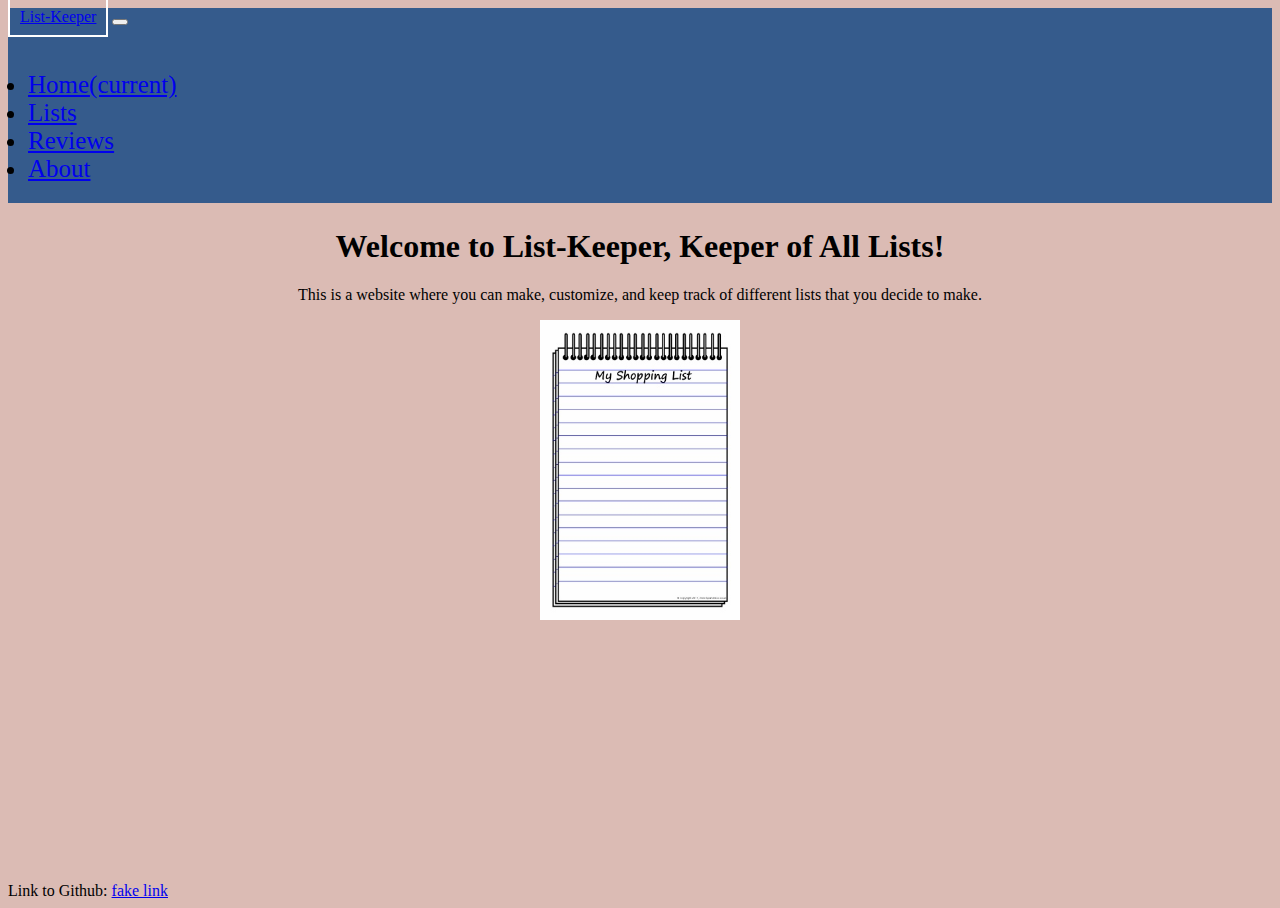
==== index.html @ cc6d9633 "first commit" ====
<!DOCTYPE html>
<html>
  <head>
    <link rel="stylesheet" href="https://stackpath.bootstrapcdn.com/bootstrap/4.2.1/css/bootstrap.min.css" integrity="sha384-GJzZqFGwb1QTTN6wy59ffF1BuGJpLSa9DkKMp0DgiMDm4iYMj70gZWKYbI706tWS" crossorigin="anonymous">
    <link rel="stylesheet" href="/styles.css" />
    <meta charset="utf-8">
    <title>List-Keeper</title>
  </head>
  <body>
    <nav class="navbar navbar-expand-lg navbar-dark bg-dark">
      <a class="navbar-brand" href="/">List-Keeper</a>
      <button class="navbar-toggler" type="button" data-toggle="collapse" data-target="#navbarNav" aria-controls="navbarNav" aria-expanded="false" aria-label="Toggle navigation">
        <span class="navbar-toggler-icon"></span>
      </button>
      <div class="collapse navbar-collapse" id="navbarNav">
        <ul class="navbar-nav">
          <li class="nav-item active">
            <a class="nav-link" href="/">Home<span class="sr-only">(current)</span></a>
          </li>
          <li class="nav-item">
            <a class="nav-link" href="/pages/lists.html">Lists</a>
          </li>
          <li class="nav-item">
            <a class="nav-link" href="/pages/reviews.html">Reviews</a>
          </li>
          <li class="nav-item">
            <a class="nav-link" href="/pages/about.html">About</a>
          </li>
        </ul>
      </div>
    </nav>
    <div class="home_page" id="home_page">
      <h1>Welcome to List-Keeper, Keeper of All Lists!</h1>
      <p>This is a website where you can make, customize, and keep track of different lists that you decide to make.</p>
      <img src="/images/list.jpg" alt="list clipart"/>
    </div>

    <script src="https://code.jquery.com/jquery-3.3.1.slim.min.js" integrity="sha384-q8i/X+965DzO0rT7abK41JStQIAqVgRVzpbzo5smXKp4YfRvH+8abtTE1Pi6jizo" crossorigin="anonymous"></script>
    <script src="https://cdnjs.cloudflare.com/ajax/libs/popper.js/1.14.6/umd/popper.min.js" integrity="sha384-wHAiFfRlMFy6i5SRaxvfOCifBUQy1xHdJ/yoi7FRNXMRBu5WHdZYu1hA6ZOblgut" crossorigin="anonymous"></script>
    <script src="https://stackpath.bootstrapcdn.com/bootstrap/4.2.1/js/bootstrap.min.js" integrity="sha384-B0UglyR+jN6CkvvICOB2joaf5I4l3gm9GU6Hc1og6Ls7i6U/mkkaduKaBhlAXv9k" crossorigin="anonymous"></script>
  </body>
  <footer>Link to Github: <a href="https://www.youtube.com/watch?v=6n3pFFPSlW4&ab_channel=angie8051">fake link</a></footer>
</html>
---- styles.css ----
.bg-dark {
  background-color: #355B8C !important;
}

.navbar-brand {
  border: 2px solid #fff;
  padding: 10px;
}

.navbar-nav {
  padding: 20px;
  font-size: 25px;
}

img {
  width: 200px;
  height: 300px;
  display: block;
  margin-left: auto;
  margin-right: auto;
  margin-bottom: 10px;
}

.about_me {
  text-align: center;
  margin-bottom: 20px;
  margin-top: 40px;
}

.ordered_list {
  margin-left: 20px;
  font-size: 15px;
  font-family: serif;
  font-weight: bold;
}

.unordered_list {
  margin-left: 20px;
  font-size: 15px;
  font-family: serif;
  font-weight: bold;
}

.lists_page {
  background-color: #DBBBB4;
}

.about_page {
  background-color: #DBBBB4;
  /*height: 100%;*/
  padding-top: 10px;
}

.row {
  margin-left: auto;
  margin-right: 10px;
  display: flex;
  clear: both;
}

.column {
  float: right;
  width: 50%;
  padding-left: 200px;
}

.home_page {
  text-align: center;
  color: black;
}

footer {
  background-color: #DBBBB4;
  bottom: 0;
  display: block;
  position: fixed;
}

html {
  height: 100%;
}

body {
  height: 100%;
  background-color: #DBBBB4;
}

.reviews_page {
  text-align: center;
}
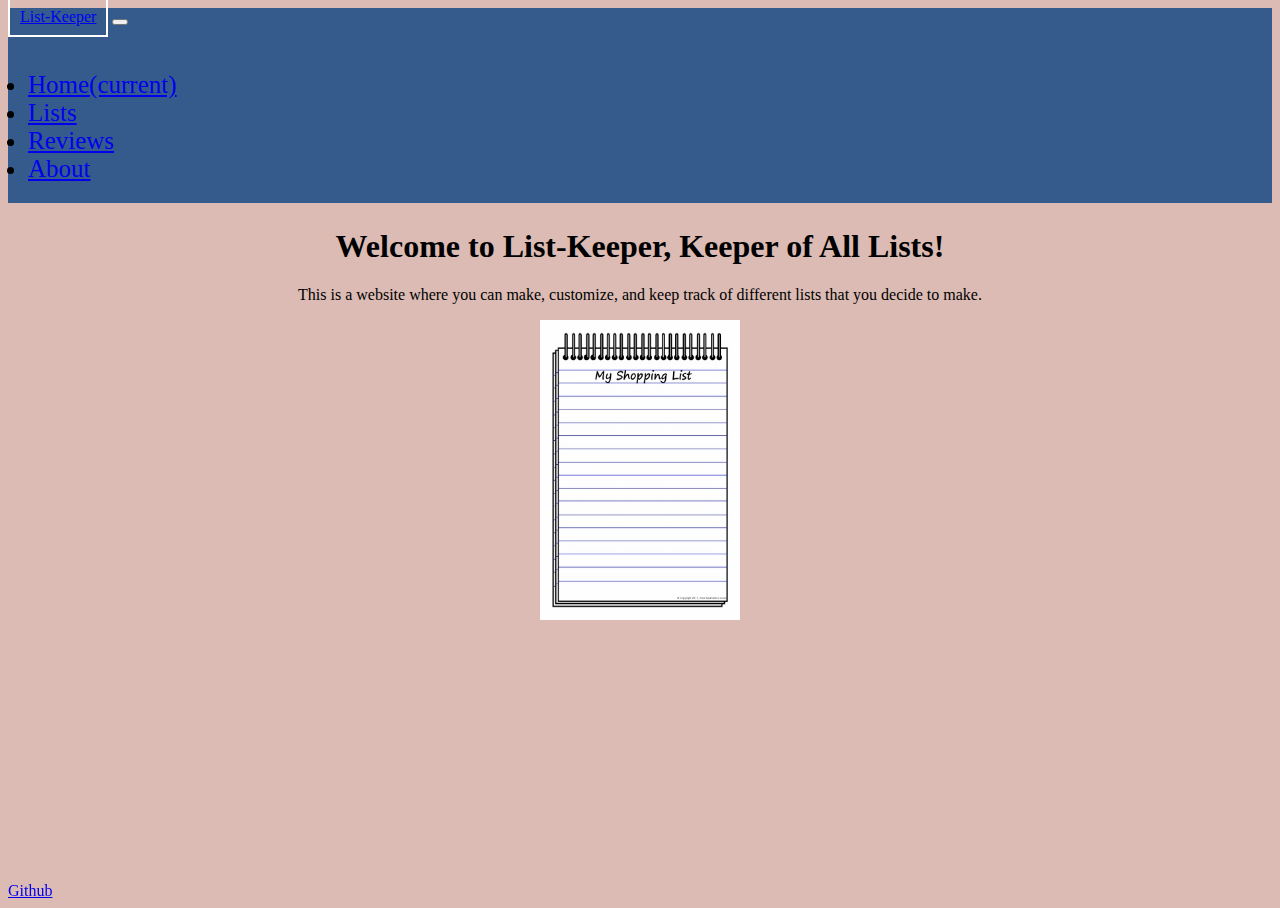
==== commit 20e601fa: "fixed links" ====
--- a/index.html
+++ b/index.html
@@ -2,29 +2,29 @@
 <html>
   <head>
     <link rel="stylesheet" href="https://stackpath.bootstrapcdn.com/bootstrap/4.2.1/css/bootstrap.min.css" integrity="sha384-GJzZqFGwb1QTTN6wy59ffF1BuGJpLSa9DkKMp0DgiMDm4iYMj70gZWKYbI706tWS" crossorigin="anonymous">
-    <link rel="stylesheet" href="/styles.css" />
+    <link rel="stylesheet" href="./pages/styles.css" />
     <meta charset="utf-8">
     <title>List-Keeper</title>
   </head>
   <body>
     <nav class="navbar navbar-expand-lg navbar-dark bg-dark">
-      <a class="navbar-brand" href="/">List-Keeper</a>
+      <a class="navbar-brand" href="/CP1/">List-Keeper</a>
       <button class="navbar-toggler" type="button" data-toggle="collapse" data-target="#navbarNav" aria-controls="navbarNav" aria-expanded="false" aria-label="Toggle navigation">
         <span class="navbar-toggler-icon"></span>
       </button>
       <div class="collapse navbar-collapse" id="navbarNav">
         <ul class="navbar-nav">
           <li class="nav-item active">
-            <a class="nav-link" href="/">Home<span class="sr-only">(current)</span></a>
+            <a class="nav-link" href="/CP1/">Home<span class="sr-only">(current)</span></a>
           </li>
           <li class="nav-item">
-            <a class="nav-link" href="/pages/lists.html">Lists</a>
+            <a class="nav-link" href="./pages/lists.html">Lists</a>
           </li>
           <li class="nav-item">
-            <a class="nav-link" href="/pages/reviews.html">Reviews</a>
+            <a class="nav-link" href="./pages/reviews.html">Reviews</a>
           </li>
           <li class="nav-item">
-            <a class="nav-link" href="/pages/about.html">About</a>
+            <a class="nav-link" href="./pages/about.html">About</a>
           </li>
         </ul>
       </div>
@@ -32,12 +32,12 @@
     <div class="home_page" id="home_page">
       <h1>Welcome to List-Keeper, Keeper of All Lists!</h1>
       <p>This is a website where you can make, customize, and keep track of different lists that you decide to make.</p>
-      <img src="/images/list.jpg" alt="list clipart"/>
+      <img src="./pages/images/list.jpg" alt="list clipart"/>
     </div>
 
     <script src="https://code.jquery.com/jquery-3.3.1.slim.min.js" integrity="sha384-q8i/X+965DzO0rT7abK41JStQIAqVgRVzpbzo5smXKp4YfRvH+8abtTE1Pi6jizo" crossorigin="anonymous"></script>
     <script src="https://cdnjs.cloudflare.com/ajax/libs/popper.js/1.14.6/umd/popper.min.js" integrity="sha384-wHAiFfRlMFy6i5SRaxvfOCifBUQy1xHdJ/yoi7FRNXMRBu5WHdZYu1hA6ZOblgut" crossorigin="anonymous"></script>
     <script src="https://stackpath.bootstrapcdn.com/bootstrap/4.2.1/js/bootstrap.min.js" integrity="sha384-B0UglyR+jN6CkvvICOB2joaf5I4l3gm9GU6Hc1og6Ls7i6U/mkkaduKaBhlAXv9k" crossorigin="anonymous"></script>
   </body>
-  <footer>Link to Github: <a href="https://www.youtube.com/watch?v=6n3pFFPSlW4&ab_channel=angie8051">fake link</a></footer>
+ <footer><a href="https://github.com/aed20/CP1">Github</a></footer>
 </html>
--- a/pages/styles.css
+++ b/pages/styles.css
@@ -0,0 +1,90 @@
+.bg-dark {
+  background-color: #355B8C !important;
+}
+
+.navbar-brand {
+  border: 2px solid #fff;
+  padding: 10px;
+}
+
+.navbar-nav {
+  padding: 20px;
+  font-size: 25px;
+}
+
+img {
+  width: 200px;
+  height: 300px;
+  display: block;
+  margin-left: auto;
+  margin-right: auto;
+  margin-bottom: 10px;
+}
+
+.about_me {
+  text-align: center;
+  margin-bottom: 20px;
+  margin-top: 40px;
+}
+
+.ordered_list {
+  margin-left: 20px;
+  font-size: 15px;
+  font-family: serif;
+  font-weight: bold;
+}
+
+.unordered_list {
+  margin-left: 20px;
+  font-size: 15px;
+  font-family: serif;
+  font-weight: bold;
+}
+
+.lists_page {
+  background-color: #DBBBB4;
+}
+
+.about_page {
+  background-color: #DBBBB4;
+  /*height: 100%;*/
+  padding-top: 10px;
+}
+
+.row {
+  margin-left: auto;
+  margin-right: 10px;
+  display: flex;
+  clear: both;
+}
+
+.column {
+  float: right;
+  width: 50%;
+  padding-left: 200px;
+}
+
+.home_page {
+  text-align: center;
+  color: black;
+}
+
+footer {
+  background-color: #DBBBB4;
+  bottom: 0;
+  display: block;
+  position: fixed;
+}
+
+html {
+  height: 100%;
+}
+
+body {
+  height: 100%;
+  background-color: #DBBBB4;
+}
+
+.reviews_page {
+  text-align: center;
+}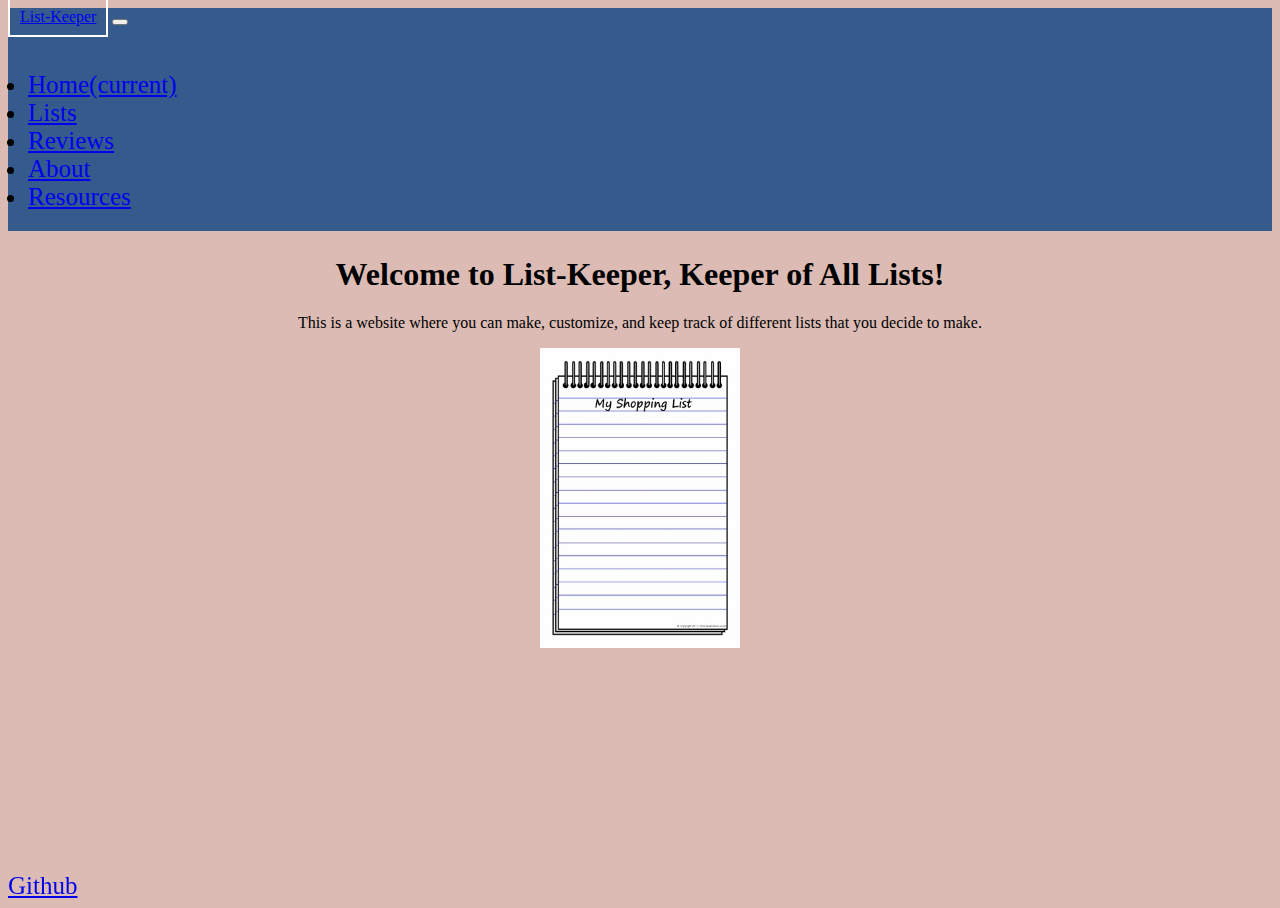
==== commit eec833c7: "added resources page" ====
--- a/index.html
+++ b/index.html
@@ -26,6 +26,9 @@
           <li class="nav-item">
             <a class="nav-link" href="./pages/about.html">About</a>
           </li>
+	  <li class="nav-item">
+		<a class="nav-link" href="./pages/resources.html">Resources</a>
+	  </li>
         </ul>
       </div>
     </nav>
--- a/pages/styles.css
+++ b/pages/styles.css
@@ -71,6 +71,7 @@
 
 footer {
   background-color: #DBBBB4;
+  font-size: 25px;
   bottom: 0;
   display: block;
   position: fixed;
@@ -87,4 +88,4 @@
 
 .reviews_page {
   text-align: center;
-}+}
